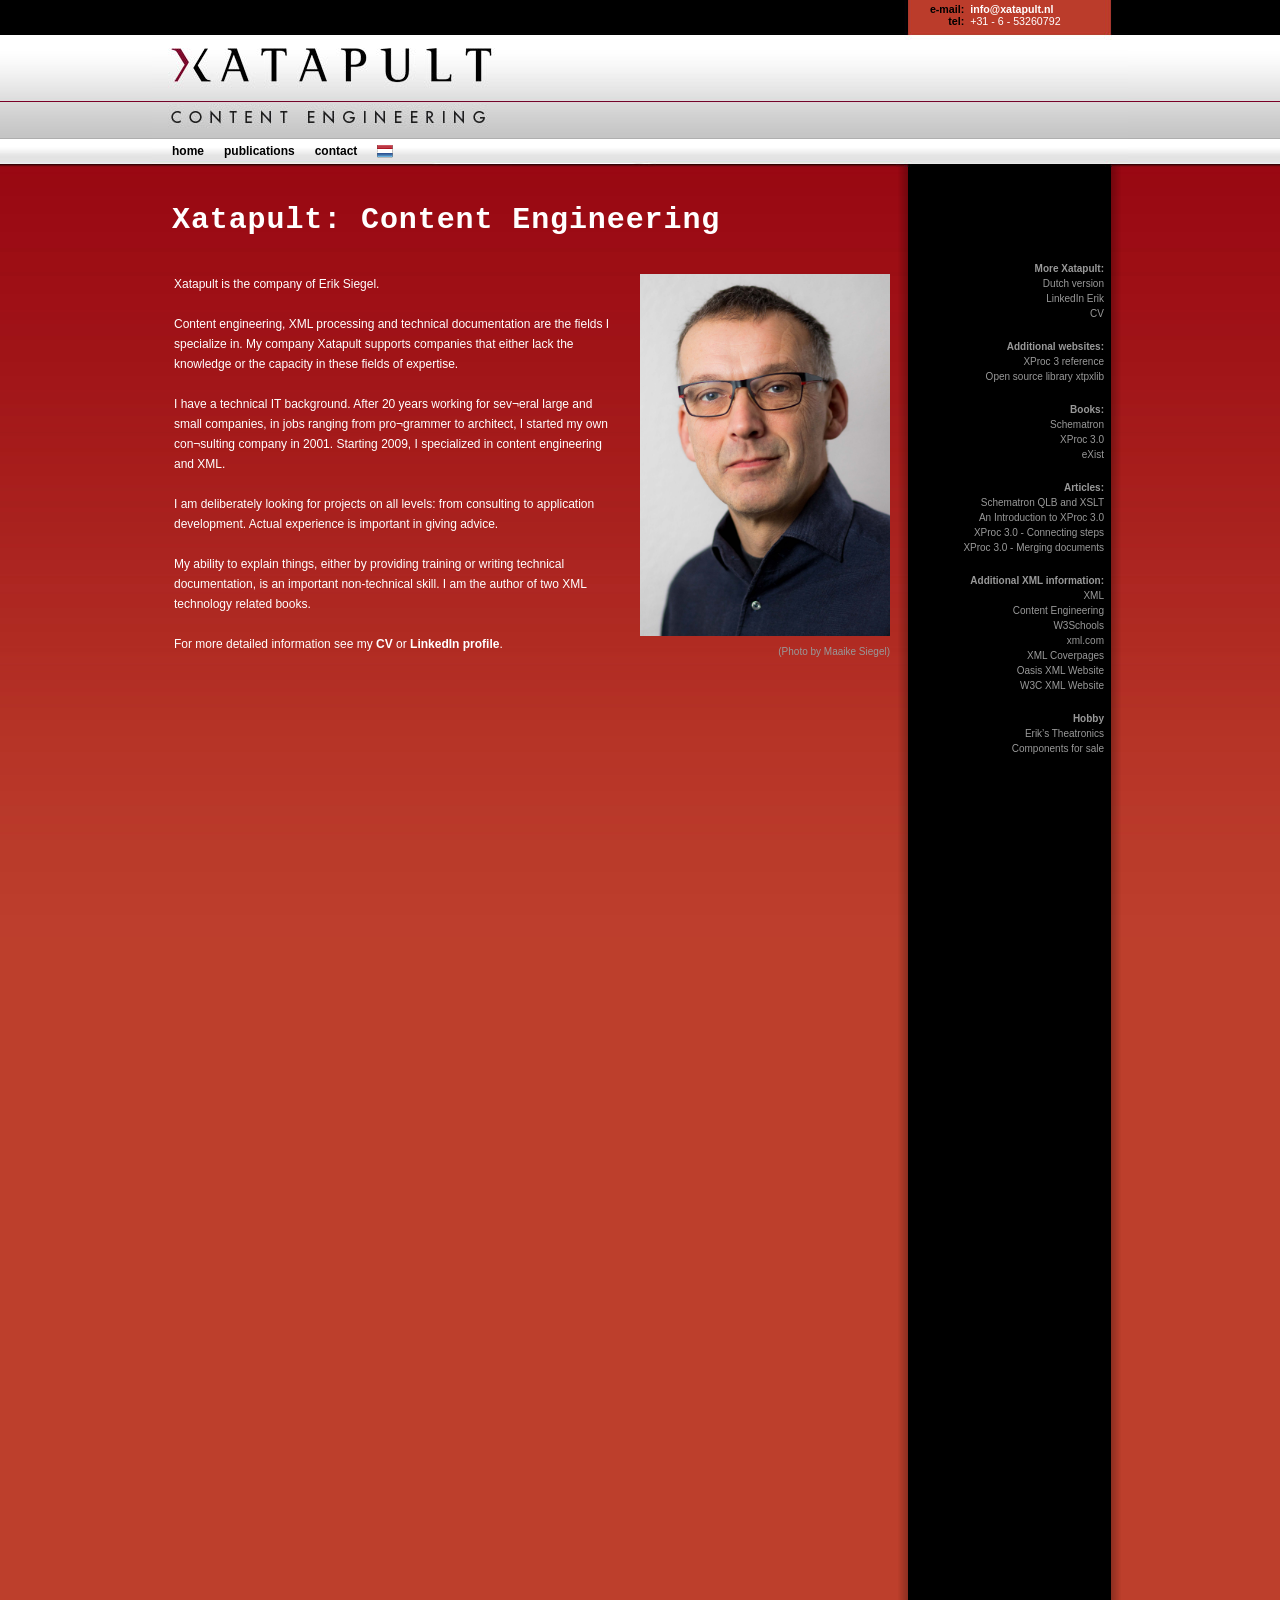
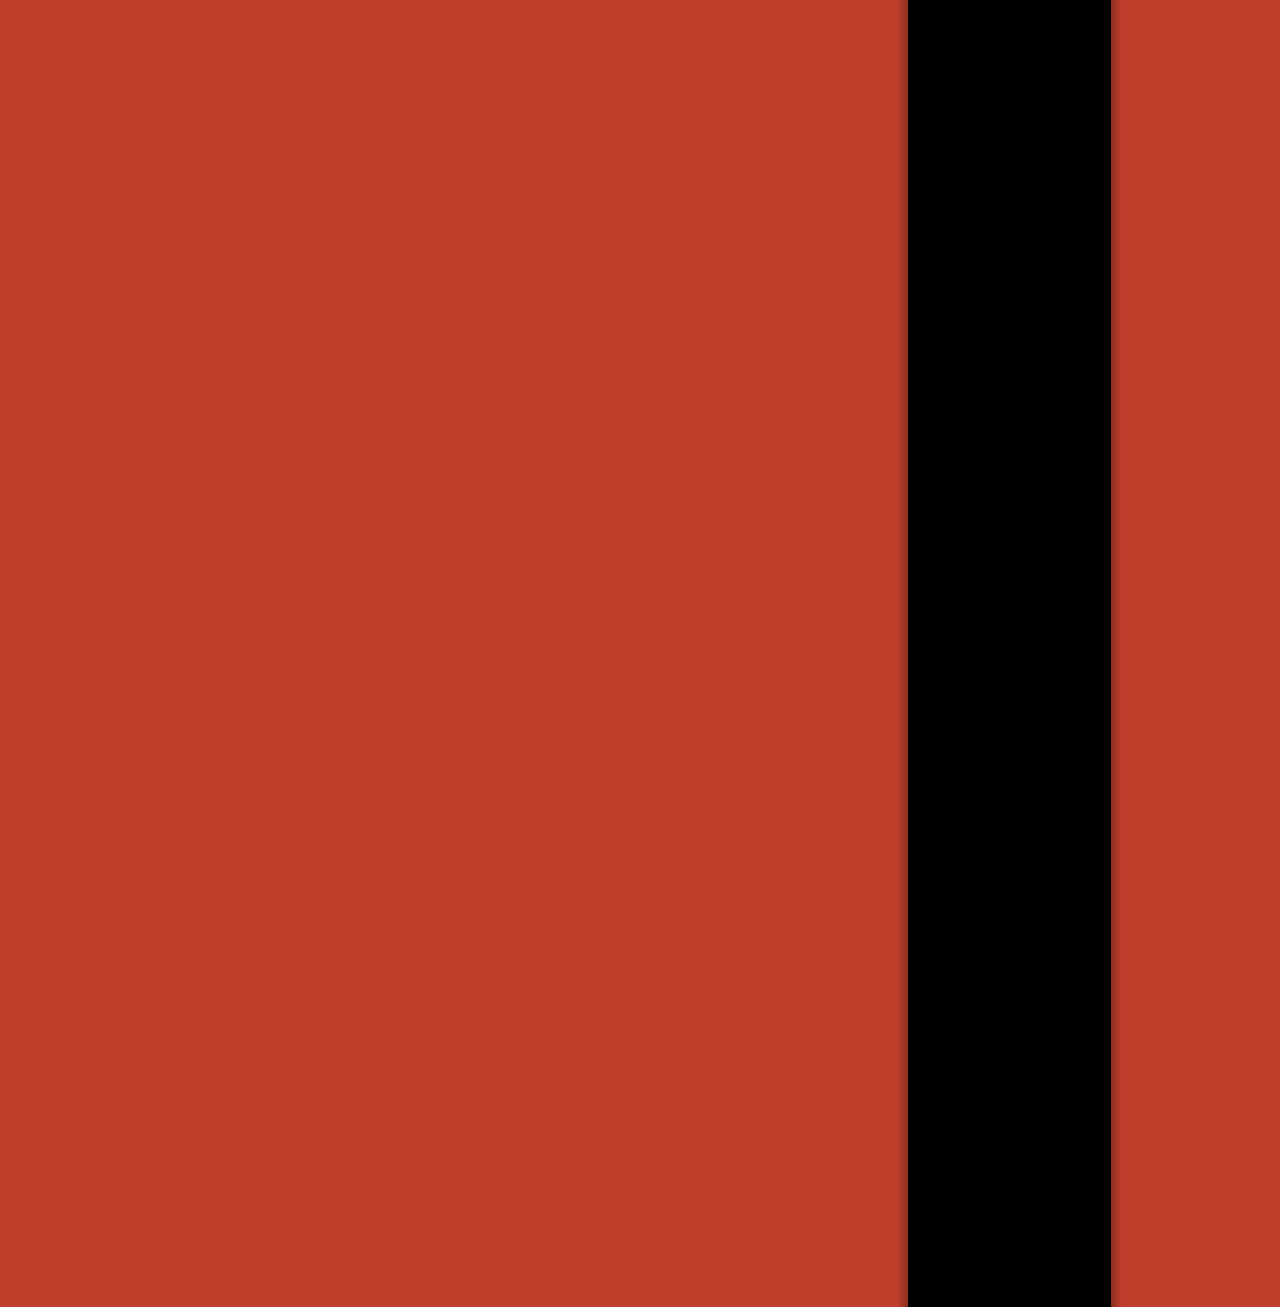
==== docs/en/index.html @ 34f41b0f "Towards Github pages site" ====
<?xml version="1.0" encoding="UTF-8"?><html xmlns="http://www.w3.org/1999/xhtml" xmlns:xtlwg="http://www.xtpxlib.nl/ns/xwebgen">
  <head>
    <meta http-equiv="Content-Type" content="text/html; charset=UTF-8"/>

    <!-- TBD: ALL BELOW THIS FLEXIBLE/LANG DEPENDENT? -->
    <title>Xatapult - Content Engineering</title>
    <meta name="Description" content="Xatapult Cntent Engineering"/>
    <meta name="Keywords" content="Xatapult, XML"/>
    <meta name="msnbot" content="NOODP"/>
    <meta name="googlebot" content="NOODP"/>
    <meta name="robots" content="noodp,noydir"/>
    <script type="text/javascript" language="JavaScript1.2" src="../js/menu.js"><!--
        NO CONTENT//--></script>
    <script type="text/javascript" language="JavaScript1.2" src="../js/scripts.js"><!--
        NO CONTENT//--></script>
    <link rel="../shortcut icon" href="images/favicon.ico"/>
    <link href="../css/menu.css" rel="stylesheet" type="text/css"/>
    <link href="../css/style_std-nl.css" rel="stylesheet" type="text/css"/>
    <link href="../css/print.css" rel="stylesheet" type="text/css" media="print"/>
    <!--[if lt IE 6]>
          <link href="${resource-link-prefix}css/style_ie.css" rel="stylesheet" type="text/css"  />
          <![endif]-->
    <!--[if IE 6]>
          <link href="${resource-link-prefix}css/style_ie.css" rel="stylesheet" type="text/css"  />
          <link href="${resource-link-prefix}css/style_ie6.css" rel="stylesheet" type="text/css" />
          <![endif]-->
    <!--[if IE 7]>
          <link href="${resource-link-prefix}css/style_ie.css" rel="stylesheet" type="text/css"  />
          <link href="${resource-link-prefix}css/style_ie7.css" rel="stylesheet" type="text/css" />
          <![endif]-->
  </head>
  <body>
    <a name="top" class="top"> </a>
    <div id="container">
      <div id="header">
        <img src="../images/spacer.gif" alt="Xatapult home" width="349" height="102" border="0" usemap="#LinkHomepage"/>
        <map name="LinkHomepage" id="LinkHomepage"><area shape="rect" coords="18,48,345,83" href="index.html" alt="Xatapult home"/></map>
      </div>
      <div id="mainContent">
        
        <div class="contentwrapper">
          <!-- MAIN CONTENTS: -->
          <div>

      <h1>Xatapult: Content Engineering</h1>
      <br/>

      <table class="noborder">
        <tr valign="top">
          <td class="noborder">
            <p>Xatapult is the company of Erik Siegel.</p>
            <br/>
            <p>Content engineering, XML processing and technical documentation are the fields I specialize in. My company Xatapult supports companies
              that either lack the knowledge or the capacity in these fields of expertise.</p>
            <br/>
            <p>I have a technical IT background. After 20 years working for sev¬eral large and small companies, in jobs ranging from pro¬grammer to
              architect, I started my own con¬sulting company in 2001. Starting 2009, I specialized in content engineering and XML.</p>
            <br/>
            <p>I am deliberately looking for projects on all levels: from consulting to application development. Actual experience is important in
              giving advice. </p>
            <br/>
            <p>My ability to explain things, either by providing training or writing technical documentation, is an important non-technical skill. I
              am the author of two XML technology related books.</p>
            <br/>
            <p>For more detailed information see my <a href="resources/Profile%20Xatapult-Erik%20Siegel.pdf" target="_blank">CV</a> or <a href="https://www.linkedin.com/in/esiegel/" target="_blank">LinkedIn profile</a>. </p>
          </td>
          <td class="noborder" nowrap="yes">        <img src="../images/erik2.jpg" alt="Erik Siegel" width="250px"/>
            <p align="right">
              <font size="-3" color="#999">(Photo by Maaike Siegel)</font>
            </p>
          </td>
        </tr>
      </table>

    </div>
        </div>

        <!-- RIGHT INFO COLUMN: -->
        <div id="kolomrechts"><div id="nieuws"><br/><br/><br/><p style="font-weight: bold">More Xatapult:</p><p align="right"><a style="color: #999; font-size: 10px; font-weight: normal" href="../index.html">Dutch version</a></p><p align="right"><a style="color: #999; font-size: 10px; font-weight: normal" href="http://www.linkedin.com/in/esiegel" target="_blank">LinkedIn Erik</a></p><p align="right"><a style="color: #999; font-size: 10px; font-weight: normal" href="resources/Profile%20Xatapult-Erik%20Siegel.pdf" target="_blank">CV</a></p><br/><p style="font-weight: bold">Additional websites:</p><p align="right"><a style="color: #999; font-size: 10px; font-weight: normal" href="http://www.xprocref.org/" target="_blank">XProc 3 reference</a></p><p align="right"><a style="color: #999; font-size: 10px; font-weight: normal" href="http://www.xtpxlib.org/" target="_blank">Open source library xtpxlib</a></p><br/><p style="font-weight: bold">Books:</p><p align="right"><a style="color: #999; font-size: 10px; font-weight: normal" href="https://xmlpress.net/publications/schematron/" target="_blank">Schematron</a></p><p align="right"><a style="color: #999; font-size: 10px; font-weight: normal" href="https://xmlpress.net/publications/xproc-3-0/" target="_blank">XProc 3.0</a></p><p align="right"><a style="color: #999; font-size: 10px; font-weight: normal" href="http://shop.oreilly.com/product/0636920026525.do" target="_blank">eXist</a></p><br/><p style="font-weight: bold">Articles:</p><p align="right"><a style="color: #999; font-size: 10px; font-weight: normal" href="https://www.xml.com/articles/2022/10/17/schematron-qlb-xslt/" target="_blank">Schematron QLB and XSLT</a></p><p align="right"><a style="color: #999; font-size: 10px; font-weight: normal" href="https://www.xml.com/articles/2019/11/05/introduction-xproc-30/" target="_blank">An Introduction to XProc 3.0</a></p><p align="right"><a style="color: #999; font-size: 10px; font-weight: normal" href="https://www.xml.com/articles/2020/01/23/xproc-30-connecting-steps-using-ports/" target="_blank">XProc 3.0 - Connecting steps</a></p><p align="right"><a style="color: #999; font-size: 10px; font-weight: normal" href="https://www.xml.com/articles/2020/11/16/xproc-30-strategies-merging-documents/" target="_blank">XProc 3.0 - Merging documents</a></p><br/><p style="font-weight: bold">Additional XML information:</p><p align="right"><a style="color: #999; font-size: 10px; font-weight: normal" href="http://en.wikipedia.org/wiki/Xml" target="_blank">XML</a></p><p align="right"><a style="color: #999; font-size: 10px; font-weight: normal" href="http://en.wikipedia.org/wiki/Content_Engineering" target="_blank">Content Engineering</a></p><p align="right"><a style="color: #999; font-size: 10px; font-weight: normal" href="http://www.w3schools.com/" target="_blank">W3Schools</a></p><p align="right"><a style="color: #999; font-size: 10px; font-weight: normal" href="http://www.xml.com/" target="_blank">xml.com</a></p><p align="right"><a style="color: #999; font-size: 10px; font-weight: normal" href="http://xml.coverpages.org" target="_blank">XML Coverpages</a></p><p align="right"><a style="color: #999; font-size: 10px; font-weight: normal" href="http://www.xml.org" target="_blank">Oasis XML Website</a></p><p align="right"><a style="color: #999; font-size: 10px; font-weight: normal" href="http://www.w3.org/XML/" target="_blank">W3C XML Website</a></p><br/><p style="font-weight: bold">Hobby</p><p align="right"><a style="color: #999; font-size: 10px; font-weight: normal" href="http://www.eriksiegel.nl" target="_blank">Erik’s Theatronics</a></p><p align="right"><a style="color: #999; font-size: 10px; font-weight: normal" href="http://ci.eriksiegel.nl" target="_blank">Components for sale</a></p></div></div>
        
      </div>
      <!--<div id="copyright">
        <a href="http://www.strikdesign.nl" target="_blank">Webdesign (c) 2009 Strik Design</a>
      </div>-->
      <div id="naw">
        <table width="100%" border="0" cellpadding="0" cellspacing="0">
          <tr>
            <td align="right" style="font-size: 8pt"> e-mail: </td>
            <td align="left" style="font-size: 8pt"><a href="mailto:info@xatapult.nl">info@xatapult.nl</a></td>
          </tr>
          <tr>
            <td align="right" style="font-size: 8pt"> tel: </td>
            <td align="left" class="tel" style="font-size: 8pt">+31 - 6 - 53260792</td>
          </tr>
        </table>
      </div>
      <div id="mainMenu"><ul id="menuList"><li><a href="index.html" class="starter" accesskey="1">home</a><ul class="menu_level_1"><li><a href="../index.html">Dutch version</a></li></ul></li><li><a href="publications.html" class="starter" accesskey="2">publications</a><ul class="menu_level_1"><!----></ul></li><li><a href="contact.html" class="starter" accesskey="3">contact</a><ul class="menu_level_1"><!----></ul></li><li><a href="../index.html" class="starter" accesskey="4" title="Dutch version"><img src="../images/nl-flag.png" style="margin-top: 4px"/></a><ul class="menu_level_1"><!----></ul></li></ul></div>
    </div>
  </body>
</html>
---- docs/css/menu.css ----
/* Stylesheet voor het menu van de website van Xatapult XML ondersteuning */
/* © 2008 Bas & Ferry (http://www.bas-ferry.nl/) in opdracht van Strik Design*/

div#mainMenu{
  z-index:100;
  top:139px;
  position:absolute;
  font-family:Verdana, Arial, Helvetica, sans-serif;
  left:10px;
}

/* Algemene stijlen voor gehele menu */
div#mainMenu ul{
  margin:0px;
  padding:0px;
}

div#mainMenu li{
  display:inline;
  list-style:none;
  margin:0px;
  padding:0px;
}
div#mainMenu a{
  font-weight:normal;
  display:block;
  text-decoration:none;
}

/* onderstaande stijlen bepalen het main-menu */
div#mainMenu ul li a{
  color:#000;
  float:left;
  font-size:12px;
  line-height:25px;
  font-weight:bold;
  padding-left:10px;
  padding-right:10px;
}
div#mainMenu ul li.hover a{
  color:#000;
  background-image:url(../images/menu/but_menu_main_over.gif);
  background-repeat:repeat-x;
}
div#mainMenu ul li.active a{
  color:#000;
  background-image:url(../images/menu/but_menu_main_active.gif);
  background-repeat:no-repeat;
  background-position:center 0px;
}
/* hiermee bepaal je de hoogte van het eerste submenu-item */
div#mainMenu ul li.active a.starter{
  height:25px;
}

/* onderstaande stijlen bepalen het sub-menu */
div#mainMenu ul.menu_level_1{
  position:absolute;
  width:140px;
  visibility:hidden;
  background-image:none;
  margin-top:6px;
  margin-left:5px;
}
div#mainMenu ul.menu_level_1 li a{
  float:none;
  color:#FFF;
  font-weight:normal;
  font-size:11px;
  line-height:16px;
  background-image:none;
  background-color: black;
  /*background-image:url(../images/menu/but_menu_sub.png);*/
  padding-top:0px;
  padding-right:9px;
  padding-bottom:5px;
  padding-left:10px;
}
div#mainMenu ul.menu_level_1 li a:hover{
  color:#FFF;
  background-image: none;
  background-color: grey;
/*  background-image:url(../images/menu/but_menu_sub_over.png);*/
}
div#mainMenu ul.menu_level_1 li a:active{
  color:#FFF;
}

/*	hier kun je de stijlen voor de laatste submenu opzetten, zoals extra padding, andere achtergrond etc */
div#mainMenu ul.menu_level_1 li a.last,
div#mainMenu ul.menu_level_1 li a.last:hover{
  background-image:url(../images/menu/but_menu_sub_last.png);
  padding-bottom:9px;
  background-position:bottom;
}
div#mainMenu ul.menu_level_1 li a.last:hover{
  background-image:url(../images/menu/but_menu_sub_last_over.png);
}
---- docs/css/style_std-nl.css ----
/* standaardstylesheet voor website Xatapult XML ondersteuning */
/* copyright 2009 Strik Design */
/* www.strikdesign.nl */
/* office@strikdesign.nl */

/* html selectors */
html, body, ul, ol, li, p, h1, h2, h3, h4, h5, h6, form, fieldset {
	padding: 0;
	border: 0;
}
html, body, p, h1, h2, h3, h4, h5, h6, form, fieldset {
	margin: 0;
}
html, body {
	font: 100% Verdana, Arial, Helvetica, sans-serif;
	margin: 0;
	padding: 0;
	text-align: center;
	color: #FFF;
	background-color: #bd3f2c;
	background-image: url(../images/background_page.jpg);
	background-repeat: repeat-x;
	height: 100%;
}


/* basiselementen */
.top {
	position: absolute;
}
#container {
	width: 976px;
	text-align: left;
	position: relative;
	margin-top: 0px;
	margin-right: auto;
	margin-left: auto;
	margin-bottom: 0px;
	min-height: 100%;
	height:auto; /* voor moderne browsers */
	height:100%; /* voor IE */
}

/* header */
#header {
	height: 167px;
	background-color: #C60000;
	background-image: url(../images/background_header.jpg);
}

#header_en {
	height: 167px;
	background-color: #C60000;
	background-image: url(../images/background_header_en.jpg);
}

/* content */
#mainContent {
	position: relative;
	left: 0px;
	top: 0px;
	height: 100%;
}
#mainContent .contentwrapper {
	display: block;
	position: relative;
	width: 720px;
	left: 20px;
	top: 34px;
	float: left;
	margin-bottom: 50px;
}
#mainContent h1 {
	font-family: "Courier New", Courier, monospace;
	font-size: 30px;
	line-height: 38px;
	color: #FFF;
	display: block;
	margin-bottom: 15px;
	letter-spacing: 0.03em;
}
#mainContent .subkop {
	font-family: "Courier New", Courier, monospace;
	font-size: 16px;
	line-height: 20px;
	font-weight: bold;

}
#mainContent .subsubkop {
	font-family: Verdana, Arial, Helvetica, sans-serif;
	font-size: 12px;
	line-height: 20px;
	font-weight: bold;
	color: #ffb18c;
}
#mainContent .bijschrift {
	font-size: 12px;
	color: #EDB9B1;
	font-family: "Courier New", Courier, monospace;
	letter-spacing: 0em;
}
#mainContent .intro {
	font-weight: bold;
	display: block;
	margin-bottom: 10px;
}

#mainContent p, #mainContent li {
	font-family: Verdana, Arial, Helvetica, sans-serif;
	font-size: 12px;
	line-height: 20px;
	color: #FFF;
	margin: 0px;
	padding: 0px;
}


#mainContent .foutmelding {
	background-image: url(../images/bullet_foutmelding.gif);
	background-repeat: no-repeat;
	border-top-style: solid;
	border-bottom-style: solid;
	padding-left: 15px;
	border-top-width: 2px;
	border-bottom-width: 2px;
	border-top-color: #000;
	border-bottom-color: #000;
	background-position: 5px 5px;
	padding-bottom: 5px;
	padding-right: 10px;
}

#mainContent .goedmelding {
	background-image: url(../images/bullet_goedmelding.gif);
	background-repeat: no-repeat;
	border-top-style: solid;
	border-bottom-style: solid;
	padding-left: 25px;
	border-top-width: 2px;
	border-bottom-width: 2px;
	border-top-color: #000;
	border-bottom-color: #000;
	background-position: 5px 5px;
	padding-bottom: 5px;
	padding-right: 10px;
}

#mainContent a:link, a:visited {
	font-weight: bold;
	text-decoration: none;
	color: #FFF;
}
#mainContent a:hover, a:active {
	text-decoration: underline;
	color: #000;
}
#mainContent ul {
	list-style-type: square;
	display: block;
	position: relative;
	left: 15px;
	list-style-position: outside;
	margin-right: 25px;
	margin-bottom: 0px;
	margin-top: 0px;
}
#mainContent li {
	list-style-type: square;
	list-style-image: url(../images/bullet.gif);
}
#mainContent table {
	font-size: 12px;
	line-height: 20px;
	border: 2px solid #ce8383;
}
#mainContent th, td {
	padding-left: 3px;
	border-bottom-width: 1px;
	border-bottom-style: solid;
	border-bottom-color: #be5958;
}
#mainContent table tr .tabeltitel {
	font-family: "Courier New", Courier, monospace;
	font-size: 24px;
	font-weight: bold;
	background-color: #CE8383;
	padding-top: 2px;
	padding-bottom: 4px;
	border-top-style: none;
	border-right-style: none;
	border-bottom-style: none;
	border-left-style: none;
}
#mainContent table tr .rowuneven {
	background-color: #b44141;
}
#mainContent th {
	text-align: left;
	border-bottom-width: 1px;
	border-bottom-style: solid;
	border-bottom-color: #FFF;
}

#mainContent .noborder {
	padding: 0px;
	margin: 0px;
	border-top-style: none;
	border-right-style: none;
	border-bottom-style: none;
	border-left-style: none;
}
#mainContent table img {
	border-top-style: none;
	border-right-style: none;
	border-bottom-style: none;
	border-left-style: none;
	margin: 0px;
	padding: 0px;
}

/* rechter kolom */
#kolomrechts {
	position: relative;
	width: 223px;
	top: 0px;
	right: 7px;
	float: right;
	min-height: 100%;
	height: auto; /* voor moderne browsers */
	height: 100%; /* voor IE */
}
#nieuws {
	display: block;
	position: relative;
	font-family: Verdana, Arial, Helvetica, sans-serif;
	font-size: 11px;
	line-height: 18px;
	color: #323232;
	text-align: left;
	margin-bottom: 0px;
	width: 223px;
	background-image: url(../images/background_kolom.png);
	background-repeat: repeat-y;
	min-height: 300%;
	height: auto; /* voor moderne browsers */
	height: 300%;
	padding-left: 18px;
	padding-top: 40px;
}
#nieuws H2 {
	font-size: 20px;
	color: #bd3e2c;
	display: block;
	letter-spacing: 0.03em;
	font-family: "Courier New", Courier, monospace;
	font-weight: bold;
	margin-bottom: 9px;
	padding-top: 6px;
}
#nieuws .subkop {
	background-image: url(../images/ico_nieuws.gif);
	background-repeat: no-repeat;
	display: block;
	padding-left: 17px;
	font-family: Verdana, Arial, Helvetica, sans-serif;
	line-height: 18px;
	margin-bottom: 2px;
	width: 170px;
}
#nieuws .subkop a:link, #nieuws .subkop a:visited {
	font-size: 12px;
	font-weight: normal;
	color: #FFF;
}
#nieuws .subkop a:hover, #nieuws .subkop a:active {
	font-size: 12px;
	font-weight: normal;
	color: #e9684c;
}
#nieuws .datum {
	display: block;
	color: #000000;
	font-size: 10px;
	margin-bottom: 11px;
}
#nieuws p {
	display: block;
	font-size: 10px;
	line-height: 15px;
	color: #999;
	font-weight: normal;
	text-align: right;
	margin-right: 35px;
}



#nieuws #foto {
	background-image: url(../images/kolomfoto_1.jpg);
	position: relative;
	height: 127px;
	width: 216px;
	left: -7px;
}

/* formulieren */
textarea.xml, textarea.xml_actief {
	font-family: "Courier New", Courier, monospace;
	color: #FFF;
	font-size: 14px;
	padding-top: 5px;
	border: 1px solid #671211;
	width: 95%;
	line-height: 20px;
	font-weight: bold;
	padding-left: 12px;
	padding-bottom: 5px;
}
textarea.xml  {
	background-image: url(../images/background_input_xml.gif);
	background-repeat: no-repeat;
}

fieldset {
	border: 1px solid #ce8383;
	padding-right: 5px;
	padding-left: 5px;
	padding-bottom: 5px;
	margin-bottom: 5px;
	padding-top: 5px;
}
fieldset legend {
	font-family: "Courier New", Courier, monospace;
	font-size: 16px;
	font-weight: bold;
	color: #FFF;
}
.nummer {
	font-family: "Courier New", Courier, monospace;
	font-size: 24px;
	font-weight: bold;
	color: #000;
	border-top-style: none;
	border-right-style: none;
	border-bottom-style: none;
	border-left-style: none;
	padding-top: 10px;
	padding-right: 5px;
}

/* copyright */
#copyright {
	width: 228px;
	font-family: Verdana, Arial, Helvetica, sans-serif;
	font-size: 10px;
	text-align: right;
	position: absolute;
	display: block;
	bottom: 10px;
	right: 5px;
	margin-right: 20px;
}
#copyright a:link, #copyright a:visited {
	color: #999;
	text-decoration: none;
	font-weight: normal;
}
#copyright a:hover, #copyright a:active {
	text-decoration: none;
	color: #BD3E2C;
	font-weight: normal;
}


/* naw blokje rechtsboven */
#naw th, #naw td {
	border-top-style: none;
	border-right-style: none;
	border-bottom-style: none;
	border-left-style: none;
	font-weight: bold;
	color: #000;
}
#naw {
	width: 228px;
	font-family: Verdana, Arial, Helvetica, sans-serif;
	text-align: center;
	position: absolute;
	display: block;
	right: 5px;
	top: 3px;
	font-size: 11px;
}
#naw .tel{
	font-weight: normal;
	color: #FFF;
}
#naw a:link, #naw a:visited {
	color: #FFF;
	text-decoration: none;
}
#naw a:hover, #naw a:active {
	text-decoration: none;
	color: #000;
}
---- docs/css/print.css ----
/* Printstylesheet for website Xatapult */
/* copyright 2009 Strik Design */
/* www.strikdesign.nl */
/* office@strikdesign.nl */

#container,
#mainContent,
#mainContent .mmhide_contentwrapper {
	margin: 0px;
	padding: 0px;
	width: 17cm;
	left: 0px;
	top: 0px;
	position: relative;
}
#mainContent {
	top: -5cm;
	overflow: visible;
}

#header #visie,
div#mainMenu,
#headerfoto,
#kruimelpad,
#kolomrechts,
#mainContent .mmhide_naarboven,
#naw,
#copyright
{
	display: none;
}
textarea.xml, textarea.xml_actief,
.intro,
p
{
	width: 90%;
}
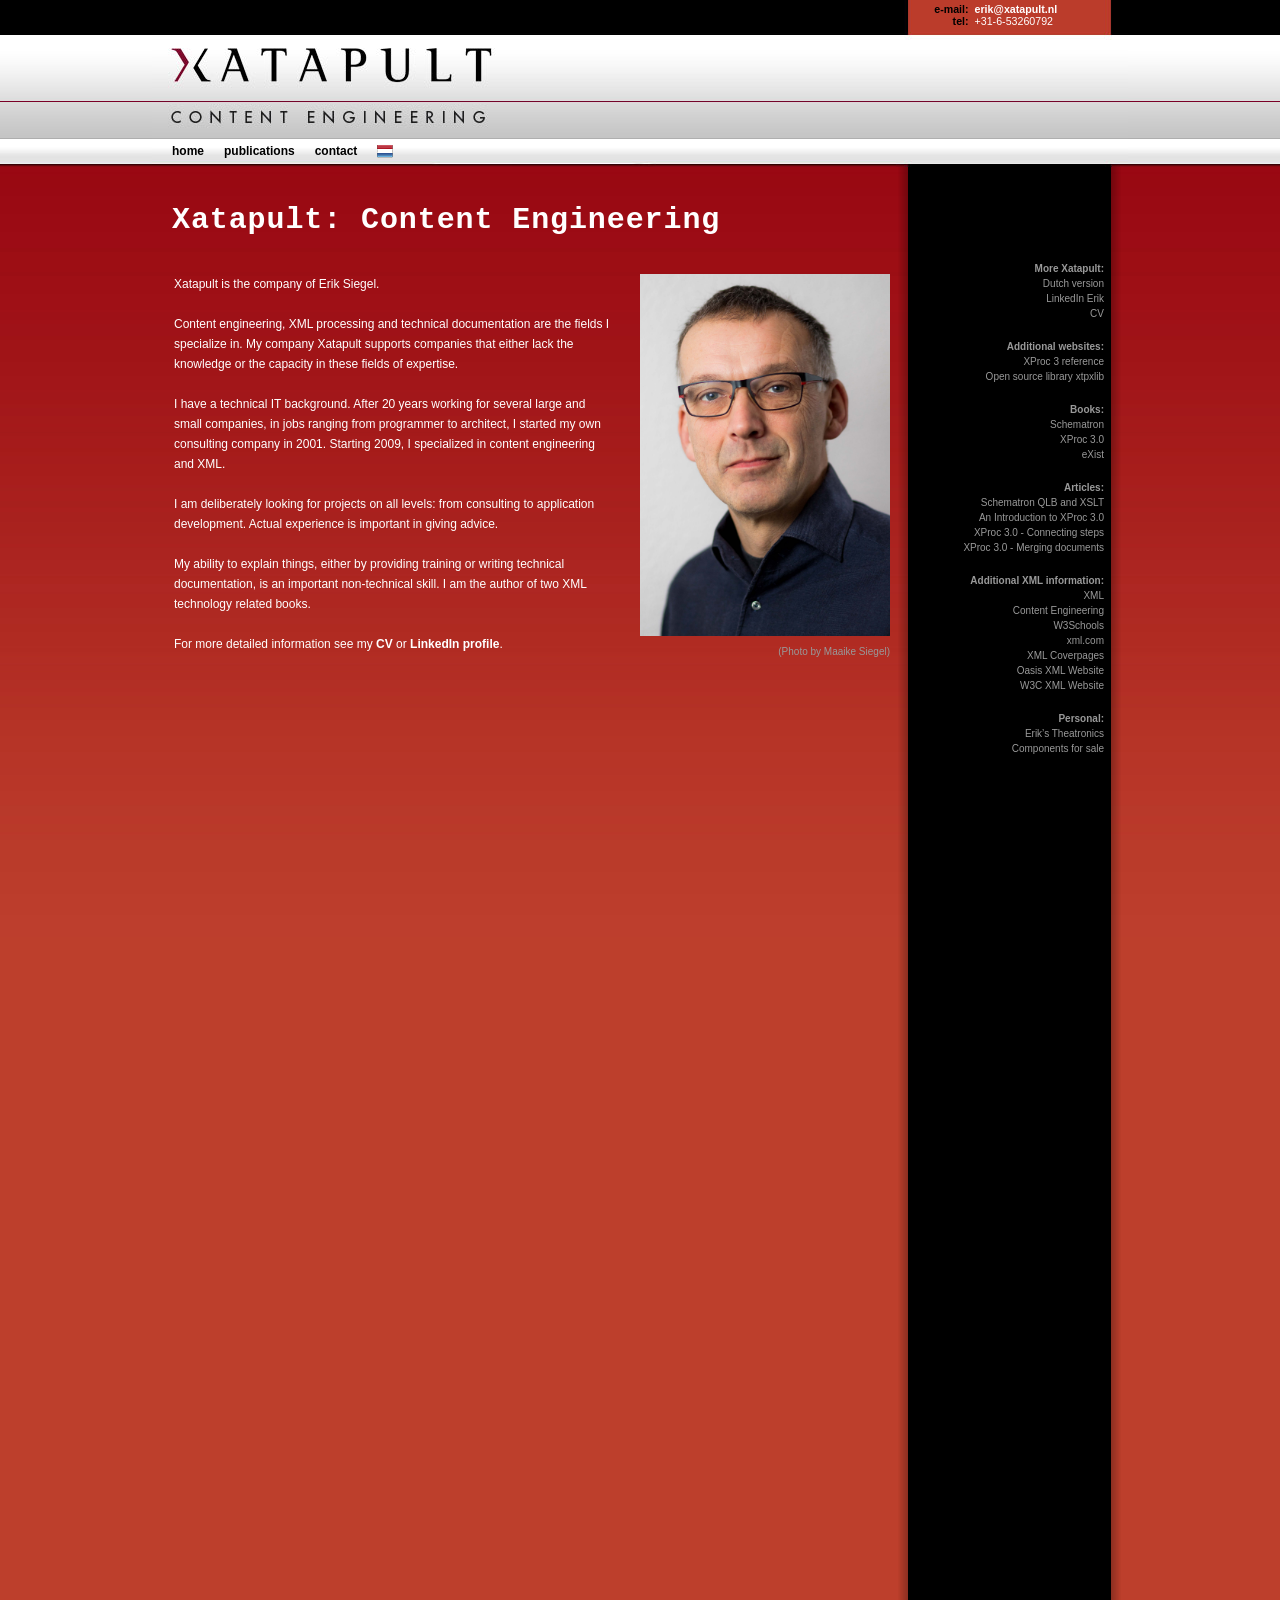
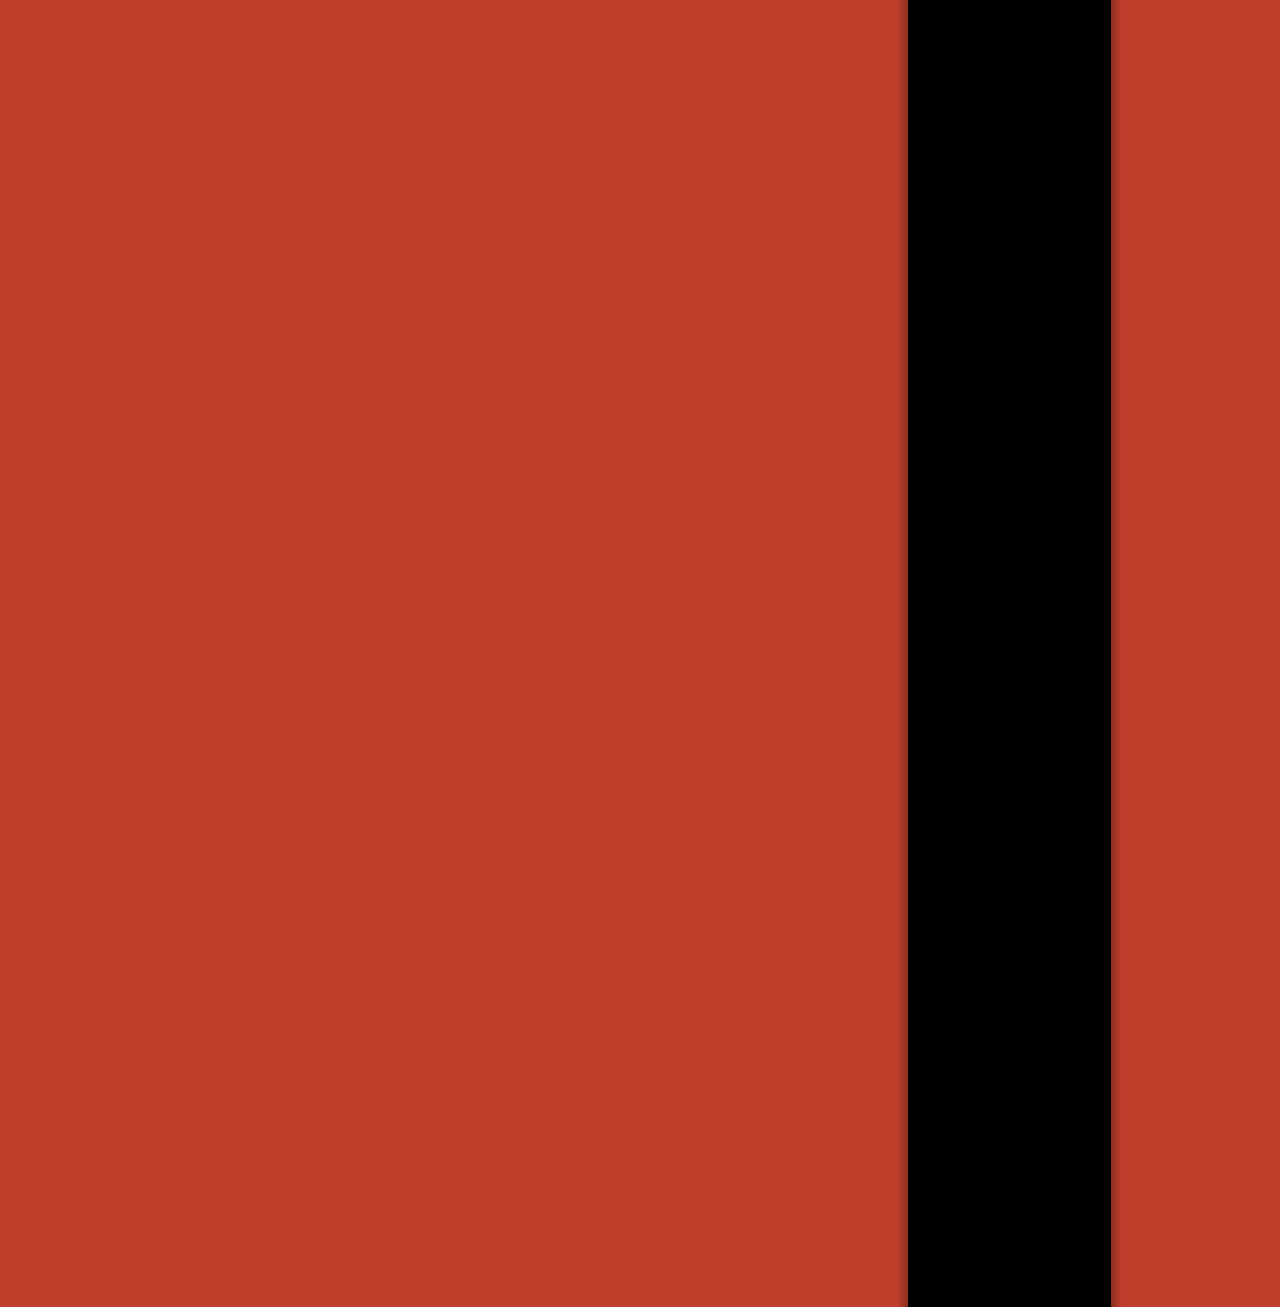
==== commit 15cade19: "Some typos and enhancements" ====
--- a/docs/en/index.html
+++ b/docs/en/index.html
@@ -53,8 +53,8 @@
             <p>Content engineering, XML processing and technical documentation are the fields I specialize in. My company Xatapult supports companies
               that either lack the knowledge or the capacity in these fields of expertise.</p>
             <br/>
-            <p>I have a technical IT background. After 20 years working for sev¬eral large and small companies, in jobs ranging from pro¬grammer to
-              architect, I started my own con¬sulting company in 2001. Starting 2009, I specialized in content engineering and XML.</p>
+            <p>I have a technical IT background. After 20 years working for several large and small companies, in jobs ranging from programmer to
+              architect, I started my own consulting company in 2001. Starting 2009, I specialized in content engineering and XML.</p>
             <br/>
             <p>I am deliberately looking for projects on all levels: from consulting to application development. Actual experience is important in
               giving advice. </p>
@@ -62,7 +62,7 @@
             <p>My ability to explain things, either by providing training or writing technical documentation, is an important non-technical skill. I
               am the author of two XML technology related books.</p>
             <br/>
-            <p>For more detailed information see my <a href="resources/Profile%20Xatapult-Erik%20Siegel.pdf" target="_blank">CV</a> or <a href="https://www.linkedin.com/in/esiegel/" target="_blank">LinkedIn profile</a>. </p>
+            <p>For more detailed information see my <a href="../resources/Profile%20Xatapult-Erik%20Siegel.pdf" target="_blank">CV</a> or <a href="https://www.linkedin.com/in/esiegel/" target="_blank">LinkedIn profile</a>. </p>
           </td>
           <td class="noborder" nowrap="yes">        <img src="../images/erik2.jpg" alt="Erik Siegel" width="250px"/>
             <p align="right">
@@ -76,7 +76,7 @@
         </div>
 
         <!-- RIGHT INFO COLUMN: -->
-        <div id="kolomrechts"><div id="nieuws"><br/><br/><br/><p style="font-weight: bold">More Xatapult:</p><p align="right"><a style="color: #999; font-size: 10px; font-weight: normal" href="../index.html">Dutch version</a></p><p align="right"><a style="color: #999; font-size: 10px; font-weight: normal" href="http://www.linkedin.com/in/esiegel" target="_blank">LinkedIn Erik</a></p><p align="right"><a style="color: #999; font-size: 10px; font-weight: normal" href="resources/Profile%20Xatapult-Erik%20Siegel.pdf" target="_blank">CV</a></p><br/><p style="font-weight: bold">Additional websites:</p><p align="right"><a style="color: #999; font-size: 10px; font-weight: normal" href="http://www.xprocref.org/" target="_blank">XProc 3 reference</a></p><p align="right"><a style="color: #999; font-size: 10px; font-weight: normal" href="http://www.xtpxlib.org/" target="_blank">Open source library xtpxlib</a></p><br/><p style="font-weight: bold">Books:</p><p align="right"><a style="color: #999; font-size: 10px; font-weight: normal" href="https://xmlpress.net/publications/schematron/" target="_blank">Schematron</a></p><p align="right"><a style="color: #999; font-size: 10px; font-weight: normal" href="https://xmlpress.net/publications/xproc-3-0/" target="_blank">XProc 3.0</a></p><p align="right"><a style="color: #999; font-size: 10px; font-weight: normal" href="http://shop.oreilly.com/product/0636920026525.do" target="_blank">eXist</a></p><br/><p style="font-weight: bold">Articles:</p><p align="right"><a style="color: #999; font-size: 10px; font-weight: normal" href="https://www.xml.com/articles/2022/10/17/schematron-qlb-xslt/" target="_blank">Schematron QLB and XSLT</a></p><p align="right"><a style="color: #999; font-size: 10px; font-weight: normal" href="https://www.xml.com/articles/2019/11/05/introduction-xproc-30/" target="_blank">An Introduction to XProc 3.0</a></p><p align="right"><a style="color: #999; font-size: 10px; font-weight: normal" href="https://www.xml.com/articles/2020/01/23/xproc-30-connecting-steps-using-ports/" target="_blank">XProc 3.0 - Connecting steps</a></p><p align="right"><a style="color: #999; font-size: 10px; font-weight: normal" href="https://www.xml.com/articles/2020/11/16/xproc-30-strategies-merging-documents/" target="_blank">XProc 3.0 - Merging documents</a></p><br/><p style="font-weight: bold">Additional XML information:</p><p align="right"><a style="color: #999; font-size: 10px; font-weight: normal" href="http://en.wikipedia.org/wiki/Xml" target="_blank">XML</a></p><p align="right"><a style="color: #999; font-size: 10px; font-weight: normal" href="http://en.wikipedia.org/wiki/Content_Engineering" target="_blank">Content Engineering</a></p><p align="right"><a style="color: #999; font-size: 10px; font-weight: normal" href="http://www.w3schools.com/" target="_blank">W3Schools</a></p><p align="right"><a style="color: #999; font-size: 10px; font-weight: normal" href="http://www.xml.com/" target="_blank">xml.com</a></p><p align="right"><a style="color: #999; font-size: 10px; font-weight: normal" href="http://xml.coverpages.org" target="_blank">XML Coverpages</a></p><p align="right"><a style="color: #999; font-size: 10px; font-weight: normal" href="http://www.xml.org" target="_blank">Oasis XML Website</a></p><p align="right"><a style="color: #999; font-size: 10px; font-weight: normal" href="http://www.w3.org/XML/" target="_blank">W3C XML Website</a></p><br/><p style="font-weight: bold">Hobby</p><p align="right"><a style="color: #999; font-size: 10px; font-weight: normal" href="http://www.eriksiegel.nl" target="_blank">Erik’s Theatronics</a></p><p align="right"><a style="color: #999; font-size: 10px; font-weight: normal" href="http://ci.eriksiegel.nl" target="_blank">Components for sale</a></p></div></div>
+        <div id="kolomrechts"><div id="nieuws"><br/><br/><br/><p style="font-weight: bold">More Xatapult:</p><p align="right"><a style="color: #999; font-size: 10px; font-weight: normal" href="../index.html">Dutch version</a></p><p align="right"><a style="color: #999; font-size: 10px; font-weight: normal" href="http://www.linkedin.com/in/esiegel" target="_blank">LinkedIn Erik</a></p><p align="right"><a style="color: #999; font-size: 10px; font-weight: normal" href="resources/Profile%20Xatapult-Erik%20Siegel.pdf" target="_blank">CV</a></p><br/><p style="font-weight: bold">Additional websites:</p><p align="right"><a style="color: #999; font-size: 10px; font-weight: normal" href="http://www.xprocref.org/" target="_blank">XProc 3 reference</a></p><p align="right"><a style="color: #999; font-size: 10px; font-weight: normal" href="http://www.xtpxlib.org/" target="_blank">Open source library xtpxlib</a></p><br/><p style="font-weight: bold">Books:</p><p align="right"><a style="color: #999; font-size: 10px; font-weight: normal" href="https://xmlpress.net/publications/schematron/" target="_blank">Schematron</a></p><p align="right"><a style="color: #999; font-size: 10px; font-weight: normal" href="https://xmlpress.net/publications/xproc-3-0/" target="_blank">XProc 3.0</a></p><p align="right"><a style="color: #999; font-size: 10px; font-weight: normal" href="http://shop.oreilly.com/product/0636920026525.do" target="_blank">eXist</a></p><br/><p style="font-weight: bold">Articles:</p><p align="right"><a style="color: #999; font-size: 10px; font-weight: normal" href="https://www.xml.com/articles/2022/10/17/schematron-qlb-xslt/" target="_blank">Schematron QLB and XSLT</a></p><p align="right"><a style="color: #999; font-size: 10px; font-weight: normal" href="https://www.xml.com/articles/2019/11/05/introduction-xproc-30/" target="_blank">An Introduction to XProc 3.0</a></p><p align="right"><a style="color: #999; font-size: 10px; font-weight: normal" href="https://www.xml.com/articles/2020/01/23/xproc-30-connecting-steps-using-ports/" target="_blank">XProc 3.0 - Connecting steps</a></p><p align="right"><a style="color: #999; font-size: 10px; font-weight: normal" href="https://www.xml.com/articles/2020/11/16/xproc-30-strategies-merging-documents/" target="_blank">XProc 3.0 - Merging documents</a></p><br/><p style="font-weight: bold">Additional XML information:</p><p align="right"><a style="color: #999; font-size: 10px; font-weight: normal" href="http://en.wikipedia.org/wiki/Xml" target="_blank">XML</a></p><p align="right"><a style="color: #999; font-size: 10px; font-weight: normal" href="http://en.wikipedia.org/wiki/Content_Engineering" target="_blank">Content Engineering</a></p><p align="right"><a style="color: #999; font-size: 10px; font-weight: normal" href="http://www.w3schools.com/" target="_blank">W3Schools</a></p><p align="right"><a style="color: #999; font-size: 10px; font-weight: normal" href="http://www.xml.com/" target="_blank">xml.com</a></p><p align="right"><a style="color: #999; font-size: 10px; font-weight: normal" href="http://xml.coverpages.org" target="_blank">XML Coverpages</a></p><p align="right"><a style="color: #999; font-size: 10px; font-weight: normal" href="http://www.xml.org" target="_blank">Oasis XML Website</a></p><p align="right"><a style="color: #999; font-size: 10px; font-weight: normal" href="http://www.w3.org/XML/" target="_blank">W3C XML Website</a></p><br/><p style="font-weight: bold">Personal:</p><p align="right"><a style="color: #999; font-size: 10px; font-weight: normal" href="http://www.eriksiegel.nl" target="_blank">Erik’s Theatronics</a></p><p align="right"><a style="color: #999; font-size: 10px; font-weight: normal" href="http://ci.eriksiegel.nl" target="_blank">Components for sale</a></p></div></div>
         
       </div>
       <!--<div id="copyright">
@@ -86,11 +86,11 @@
         <table width="100%" border="0" cellpadding="0" cellspacing="0">
           <tr>
             <td align="right" style="font-size: 8pt"> e-mail: </td>
-            <td align="left" style="font-size: 8pt"><a href="mailto:info@xatapult.nl">info@xatapult.nl</a></td>
+            <td align="left" style="font-size: 8pt"><a href="mailto:erik@xatapult.nl">erik@xatapult.nl</a></td>
           </tr>
           <tr>
             <td align="right" style="font-size: 8pt"> tel: </td>
-            <td align="left" class="tel" style="font-size: 8pt">+31 - 6 - 53260792</td>
+            <td align="left" class="tel" style="font-size: 8pt">+31-6-53260792</td>
           </tr>
         </table>
       </div>
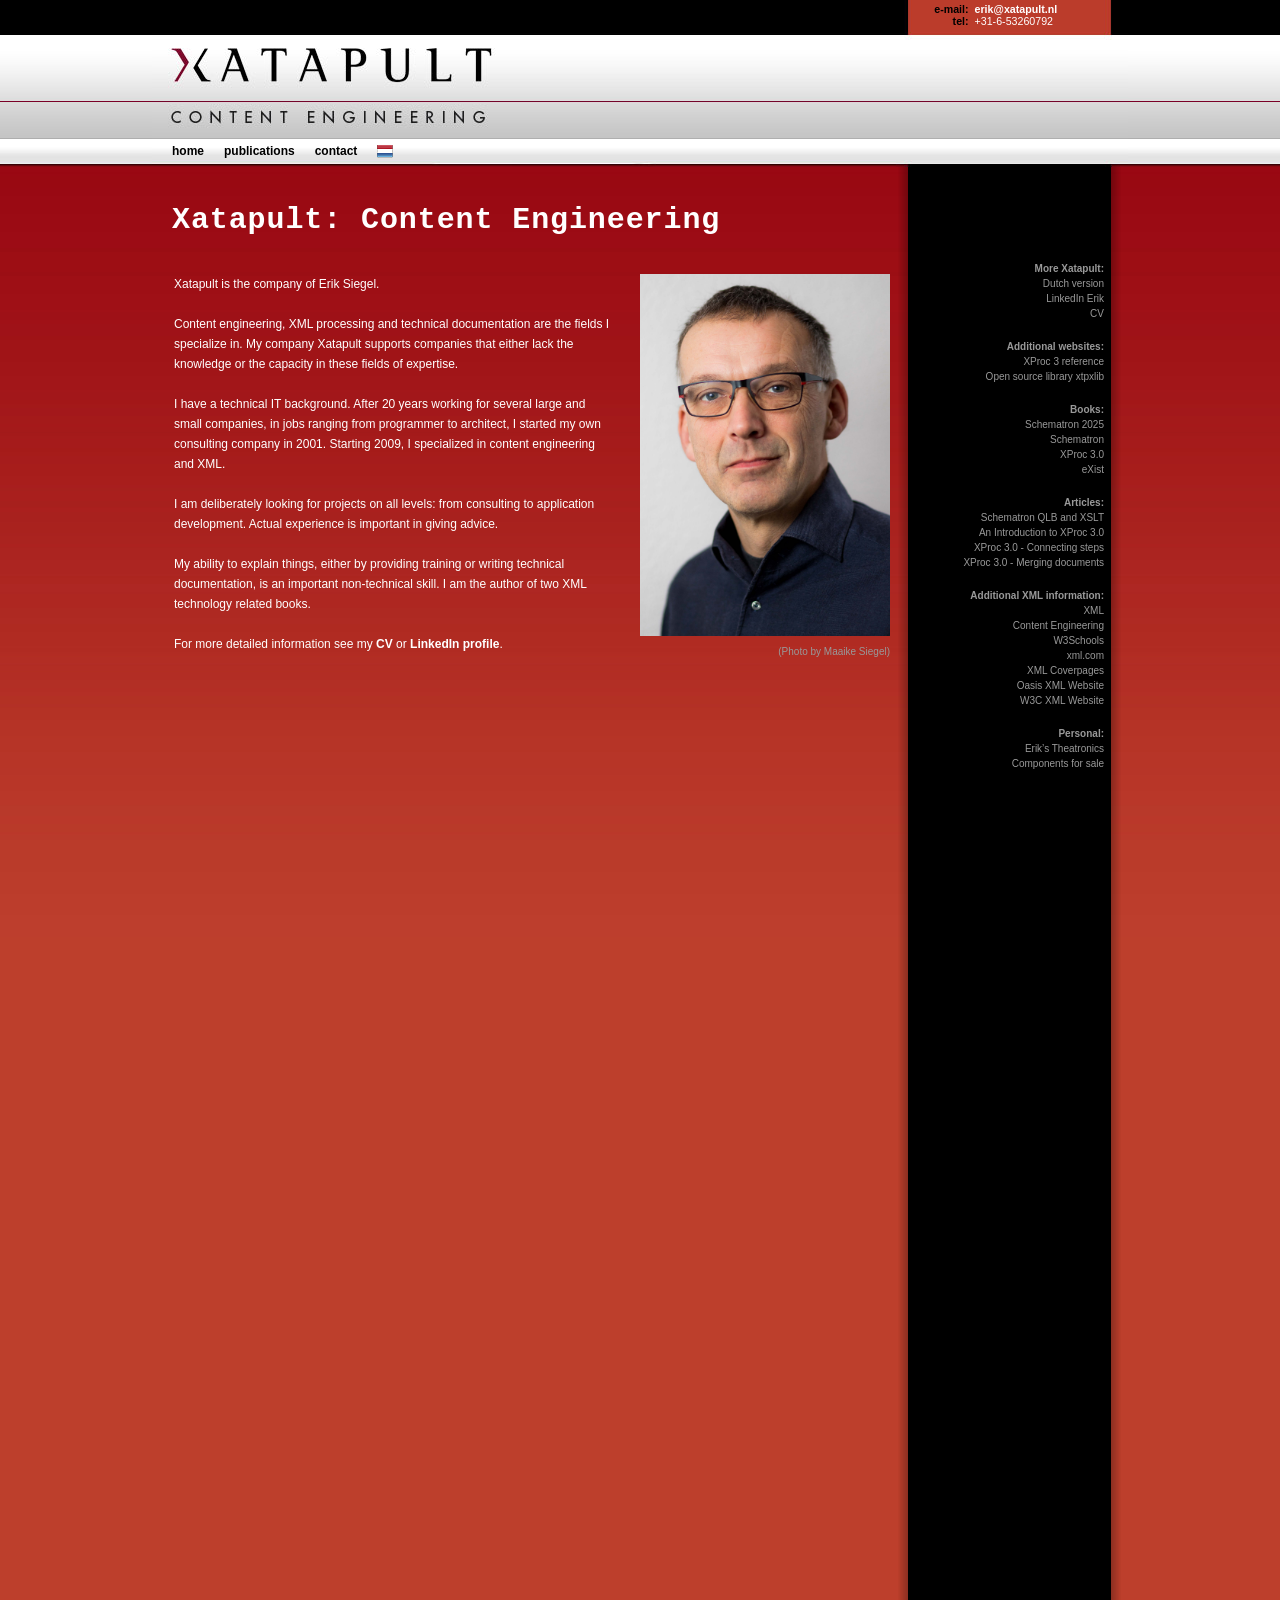
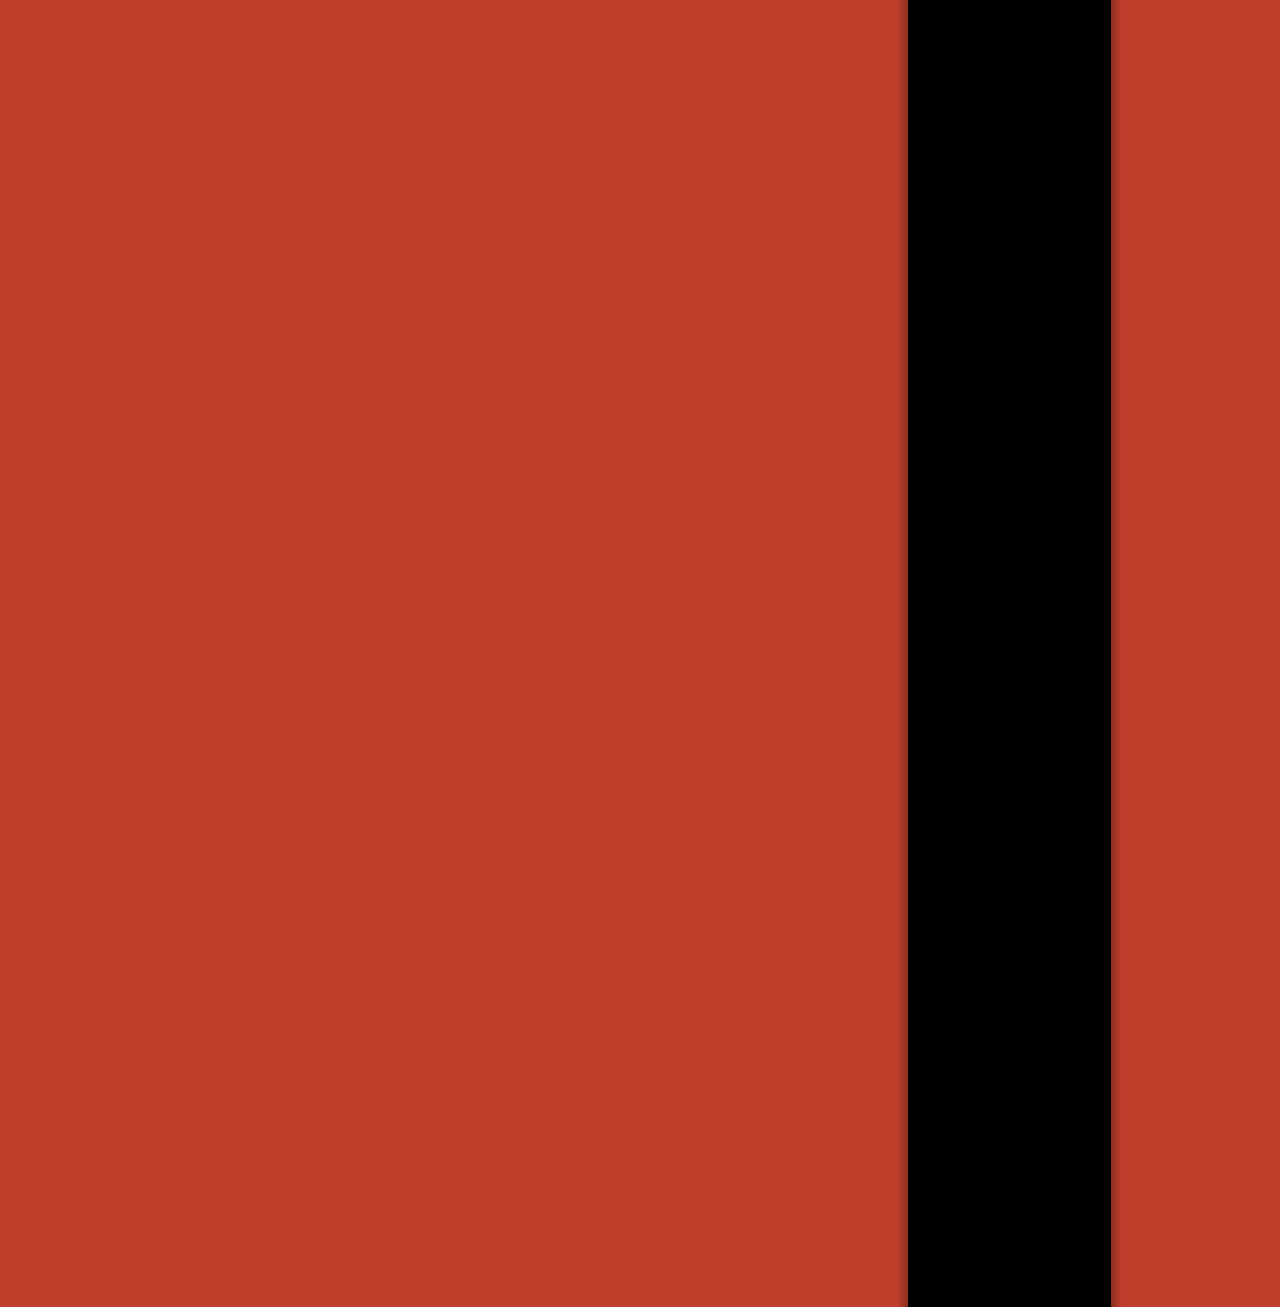
==== commit 805487fd: "Added Schematron 2025 book" ====
--- a/docs/en/index.html
+++ b/docs/en/index.html
@@ -76,7 +76,7 @@
         </div>
 
         <!-- RIGHT INFO COLUMN: -->
-        <div id="kolomrechts"><div id="nieuws"><br/><br/><br/><p style="font-weight: bold">More Xatapult:</p><p align="right"><a style="color: #999; font-size: 10px; font-weight: normal" href="../index.html">Dutch version</a></p><p align="right"><a style="color: #999; font-size: 10px; font-weight: normal" href="http://www.linkedin.com/in/esiegel" target="_blank">LinkedIn Erik</a></p><p align="right"><a style="color: #999; font-size: 10px; font-weight: normal" href="resources/Profile%20Xatapult-Erik%20Siegel.pdf" target="_blank">CV</a></p><br/><p style="font-weight: bold">Additional websites:</p><p align="right"><a style="color: #999; font-size: 10px; font-weight: normal" href="http://www.xprocref.org/" target="_blank">XProc 3 reference</a></p><p align="right"><a style="color: #999; font-size: 10px; font-weight: normal" href="http://www.xtpxlib.org/" target="_blank">Open source library xtpxlib</a></p><br/><p style="font-weight: bold">Books:</p><p align="right"><a style="color: #999; font-size: 10px; font-weight: normal" href="https://xmlpress.net/publications/schematron/" target="_blank">Schematron</a></p><p align="right"><a style="color: #999; font-size: 10px; font-weight: normal" href="https://xmlpress.net/publications/xproc-3-0/" target="_blank">XProc 3.0</a></p><p align="right"><a style="color: #999; font-size: 10px; font-weight: normal" href="http://shop.oreilly.com/product/0636920026525.do" target="_blank">eXist</a></p><br/><p style="font-weight: bold">Articles:</p><p align="right"><a style="color: #999; font-size: 10px; font-weight: normal" href="https://www.xml.com/articles/2022/10/17/schematron-qlb-xslt/" target="_blank">Schematron QLB and XSLT</a></p><p align="right"><a style="color: #999; font-size: 10px; font-weight: normal" href="https://www.xml.com/articles/2019/11/05/introduction-xproc-30/" target="_blank">An Introduction to XProc 3.0</a></p><p align="right"><a style="color: #999; font-size: 10px; font-weight: normal" href="https://www.xml.com/articles/2020/01/23/xproc-30-connecting-steps-using-ports/" target="_blank">XProc 3.0 - Connecting steps</a></p><p align="right"><a style="color: #999; font-size: 10px; font-weight: normal" href="https://www.xml.com/articles/2020/11/16/xproc-30-strategies-merging-documents/" target="_blank">XProc 3.0 - Merging documents</a></p><br/><p style="font-weight: bold">Additional XML information:</p><p align="right"><a style="color: #999; font-size: 10px; font-weight: normal" href="http://en.wikipedia.org/wiki/Xml" target="_blank">XML</a></p><p align="right"><a style="color: #999; font-size: 10px; font-weight: normal" href="http://en.wikipedia.org/wiki/Content_Engineering" target="_blank">Content Engineering</a></p><p align="right"><a style="color: #999; font-size: 10px; font-weight: normal" href="http://www.w3schools.com/" target="_blank">W3Schools</a></p><p align="right"><a style="color: #999; font-size: 10px; font-weight: normal" href="http://www.xml.com/" target="_blank">xml.com</a></p><p align="right"><a style="color: #999; font-size: 10px; font-weight: normal" href="http://xml.coverpages.org" target="_blank">XML Coverpages</a></p><p align="right"><a style="color: #999; font-size: 10px; font-weight: normal" href="http://www.xml.org" target="_blank">Oasis XML Website</a></p><p align="right"><a style="color: #999; font-size: 10px; font-weight: normal" href="http://www.w3.org/XML/" target="_blank">W3C XML Website</a></p><br/><p style="font-weight: bold">Personal:</p><p align="right"><a style="color: #999; font-size: 10px; font-weight: normal" href="http://www.eriksiegel.nl" target="_blank">Erik’s Theatronics</a></p><p align="right"><a style="color: #999; font-size: 10px; font-weight: normal" href="http://ci.eriksiegel.nl" target="_blank">Components for sale</a></p></div></div>
+        <div id="kolomrechts"><div id="nieuws"><br/><br/><br/><p style="font-weight: bold">More Xatapult:</p><p align="right"><a style="color: #999; font-size: 10px; font-weight: normal" href="../index.html">Dutch version</a></p><p align="right"><a style="color: #999; font-size: 10px; font-weight: normal" href="http://www.linkedin.com/in/esiegel" target="_blank">LinkedIn Erik</a></p><p align="right"><a style="color: #999; font-size: 10px; font-weight: normal" href="resources/Profile%20Xatapult-Erik%20Siegel.pdf" target="_blank">CV</a></p><br/><p style="font-weight: bold">Additional websites:</p><p align="right"><a style="color: #999; font-size: 10px; font-weight: normal" href="http://www.xprocref.org/" target="_blank">XProc 3 reference</a></p><p align="right"><a style="color: #999; font-size: 10px; font-weight: normal" href="http://www.xtpxlib.org/" target="_blank">Open source library xtpxlib</a></p><br/><p style="font-weight: bold">Books:</p><p align="right"><a style="color: #999; font-size: 10px; font-weight: normal" href="https://xmlpress.net/publications/schematron-2025/" target="_blank">Schematron 2025</a></p><p align="right"><a style="color: #999; font-size: 10px; font-weight: normal" href="https://xmlpress.net/publications/schematron/" target="_blank">Schematron</a></p><p align="right"><a style="color: #999; font-size: 10px; font-weight: normal" href="https://xmlpress.net/publications/xproc-3-0/" target="_blank">XProc 3.0</a></p><p align="right"><a style="color: #999; font-size: 10px; font-weight: normal" href="http://shop.oreilly.com/product/0636920026525.do" target="_blank">eXist</a></p><br/><p style="font-weight: bold">Articles:</p><p align="right"><a style="color: #999; font-size: 10px; font-weight: normal" href="https://www.xml.com/articles/2022/10/17/schematron-qlb-xslt/" target="_blank">Schematron QLB and XSLT</a></p><p align="right"><a style="color: #999; font-size: 10px; font-weight: normal" href="https://www.xml.com/articles/2019/11/05/introduction-xproc-30/" target="_blank">An Introduction to XProc 3.0</a></p><p align="right"><a style="color: #999; font-size: 10px; font-weight: normal" href="https://www.xml.com/articles/2020/01/23/xproc-30-connecting-steps-using-ports/" target="_blank">XProc 3.0 - Connecting steps</a></p><p align="right"><a style="color: #999; font-size: 10px; font-weight: normal" href="https://www.xml.com/articles/2020/11/16/xproc-30-strategies-merging-documents/" target="_blank">XProc 3.0 - Merging documents</a></p><br/><p style="font-weight: bold">Additional XML information:</p><p align="right"><a style="color: #999; font-size: 10px; font-weight: normal" href="http://en.wikipedia.org/wiki/Xml" target="_blank">XML</a></p><p align="right"><a style="color: #999; font-size: 10px; font-weight: normal" href="http://en.wikipedia.org/wiki/Content_Engineering" target="_blank">Content Engineering</a></p><p align="right"><a style="color: #999; font-size: 10px; font-weight: normal" href="http://www.w3schools.com/" target="_blank">W3Schools</a></p><p align="right"><a style="color: #999; font-size: 10px; font-weight: normal" href="http://www.xml.com/" target="_blank">xml.com</a></p><p align="right"><a style="color: #999; font-size: 10px; font-weight: normal" href="http://xml.coverpages.org" target="_blank">XML Coverpages</a></p><p align="right"><a style="color: #999; font-size: 10px; font-weight: normal" href="http://www.xml.org" target="_blank">Oasis XML Website</a></p><p align="right"><a style="color: #999; font-size: 10px; font-weight: normal" href="http://www.w3.org/XML/" target="_blank">W3C XML Website</a></p><br/><p style="font-weight: bold">Personal:</p><p align="right"><a style="color: #999; font-size: 10px; font-weight: normal" href="http://www.eriksiegel.nl" target="_blank">Erik’s Theatronics</a></p><p align="right"><a style="color: #999; font-size: 10px; font-weight: normal" href="http://ci.eriksiegel.nl" target="_blank">Components for sale</a></p></div></div>
         
       </div>
       <!--<div id="copyright">
